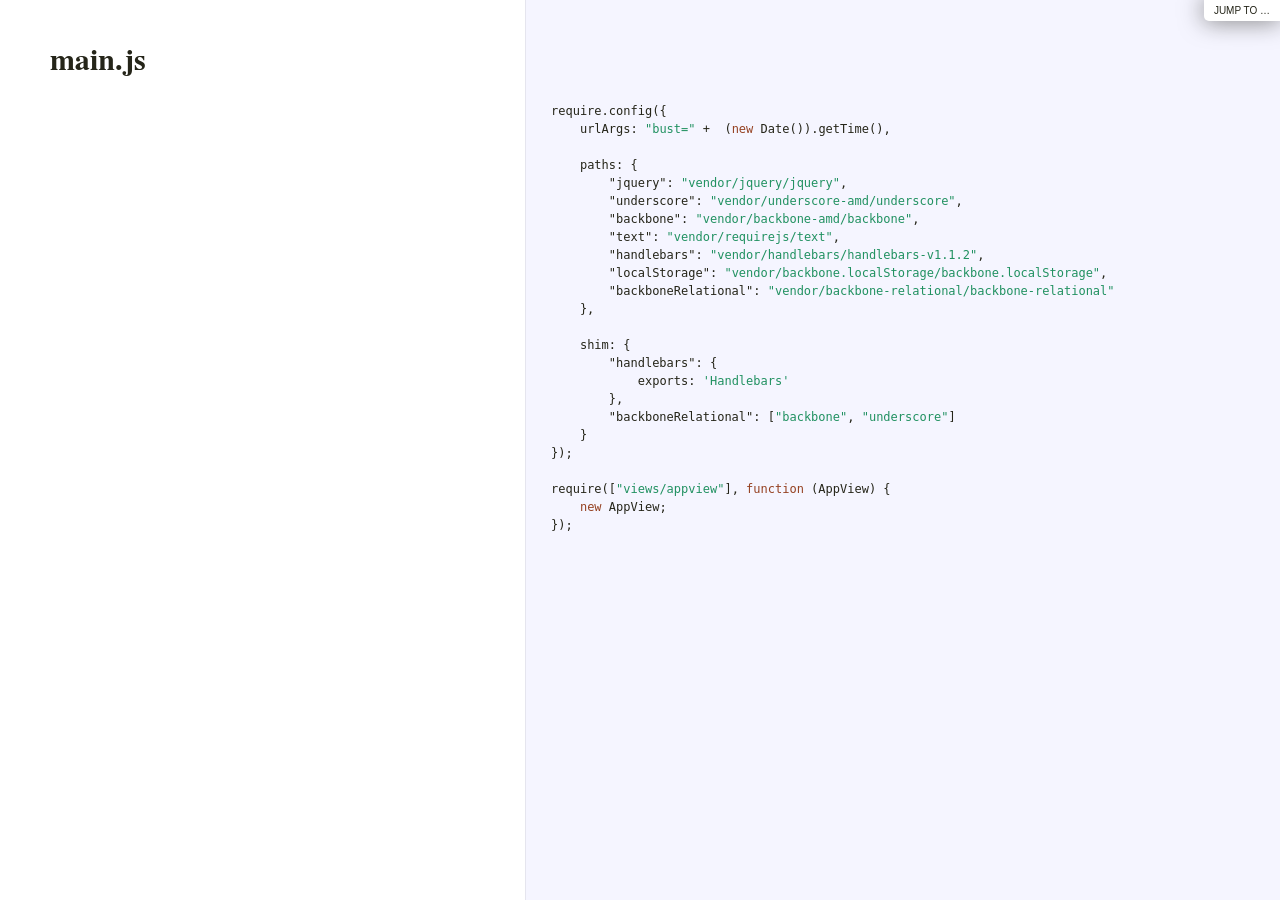
==== doc.html @ e1e233e6 "Hello World jQuery Underscore Backbone RequireJS TextJS Handlebars Backbone.localStorage Backbone-Re" ====
<!DOCTYPE html>
<html>
  <head>
    <meta charset="utf-8">
    <link rel="stylesheet" href="scripts/vendor/brocco/docco.css">
    <title></title>
  </head>
  <body>
    <div id="container">
      <div id="background"></div>
      <div id="jump_to">
        Jump To &hellip;
        <div id="jump_wrapper">
          <div id="jump_page">
            <!-- These are links for the pages that will
                 be documented. <code>[jump-to.js](?jump-to.js)</code>
                 automatically turns them into real links on page load. -->
            <a class="source">scripts/main.js</a>
            <a class="source">scripts/main.js</a>
            <a class="source">scripts/views/appview.js</a>
          </div>
      </div>
    </div>
    <script src="scripts/vendor/showdown/showdown.js"></script>
    <script src="scripts/vendor/codemirror/lib/codemirror.js"></script>
    <script src="scripts/vendor/codemirror/mode/javascript/javascript.js"></script>
    <script src="scripts/vendor/codemirror/mode/xml/xml.js"></script>
    <script src="scripts/vendor/codemirror/mode/css/css.js"></script>
    <script src="scripts/vendor/codemirror/mode/htmlmixed/htmlmixed.js"></script>
    <script src="scripts/vendor/brocco/brocco.js"></script>
    <script src="scripts/vendor/brocco/html-and-css.js"></script>
    <script src="scripts/vendor/brocco/jump-to.js"></script>
  </body>
</html>
---- scripts/vendor/brocco/docco.css ----
/*--------------------- Layout and Typography ----------------------------*/
body {
  font-family: 'Palatino Linotype', 'Book Antiqua', Palatino, FreeSerif, serif;
  font-size: 15px;
  line-height: 22px;
  color: #252519;
  margin: 0; padding: 0;
}
a {
  color: #261a3b;
}
  a:visited {
    color: #261a3b;
  }
p {
  margin: 0 0 15px 0;
}
h1, h2, h3, h4, h5, h6 {
  margin: 0px 0 15px 0;
}
  h1 {
    margin-top: 40px;
  }
hr {
    border: 0 none;
    border-top: 1px solid #e5e5ee;
    height: 1px;
    margin: 20px 0;
}
#container {
  position: relative;
}
#background {
  position: fixed;
  top: 0; left: 525px; right: 0; bottom: 0;
  background: #f5f5ff;
  border-left: 1px solid #e5e5ee;
  z-index: -1;
}
#jump_to, #jump_page {
  background: white;
  -webkit-box-shadow: 0 0 25px #777; -moz-box-shadow: 0 0 25px #777;
  -webkit-border-bottom-left-radius: 5px; -moz-border-radius-bottomleft: 5px;
  font: 10px Arial;
  text-transform: uppercase;
  cursor: pointer;
  text-align: right;
}
#jump_to, #jump_wrapper {
  position: fixed;
  right: 0; top: 0;
  padding: 5px 10px;
}
  #jump_wrapper {
    padding: 0;
    display: none;
  }
    #jump_to:hover #jump_wrapper {
      display: block;
    }
    #jump_page {
      padding: 5px 0 3px;
      margin: 0 0 25px 25px;
    }
      #jump_page .source {
        display: block;
        padding: 5px 10px;
        text-decoration: none;
        border-top: 1px solid #eee;
      }
        #jump_page .source:hover {
          background: #f5f5ff;
        }
        #jump_page .source:first-child {
        }
table td {
  border: 0;
  outline: 0;
}
  td.docs, th.docs {
    max-width: 450px;
    min-width: 450px;
    min-height: 5px;
    padding: 10px 25px 1px 50px;
    overflow-x: hidden;
    vertical-align: top;
    text-align: left;
  }
    .docs pre {
      margin: 15px 0 15px;
      padding-left: 15px;
    }
    .docs p tt, .docs p code {
      background: #f8f8ff;
      border: 1px solid #dedede;
      font-size: 12px;
      padding: 0 0.2em;
    }
    .pilwrap {
      position: relative;
    }
      .pilcrow {
        font: 12px Arial;
        text-decoration: none;
        color: #454545;
        position: absolute;
        top: 3px; left: -20px;
        padding: 1px 2px;
        opacity: 0;
        -webkit-transition: opacity 0.2s linear;
      }
        td.docs:hover .pilcrow {
          opacity: 1;
        }
  td.code, th.code {
    padding: 14px 15px 16px 25px;
    width: 100%;
    vertical-align: top;
    background: #f5f5ff;
    border-left: 1px solid #e5e5ee;
  }
    pre, tt, code {
      font-size: 12px; line-height: 18px;
      font-family: Menlo, Monaco, Consolas, "Lucida Console", monospace;
      margin: 0; padding: 0;
    }


/*---------------------- Syntax Highlighting -----------------------------*/
td.linenos { background-color: #f0f0f0; padding-right: 10px; }
span.lineno { background-color: #f0f0f0; padding: 0 5px 0 5px; }
body .hll { background-color: #ffffcc }
body .c { color: #408080; font-style: italic }  /* Comment */
body .err { border: 1px solid #FF0000 }         /* Error */
body .k { color: #954121 }                      /* Keyword */
body .o { color: #666666 }                      /* Operator */
body .cm { color: #408080; font-style: italic } /* Comment.Multiline */
body .cp { color: #BC7A00 }                     /* Comment.Preproc */
body .c1 { color: #408080; font-style: italic } /* Comment.Single */
body .cs { color: #408080; font-style: italic } /* Comment.Special */
body .gd { color: #A00000 }                     /* Generic.Deleted */
body .ge { font-style: italic }                 /* Generic.Emph */
body .gr { color: #FF0000 }                     /* Generic.Error */
body .gh { color: #000080; font-weight: bold }  /* Generic.Heading */
body .gi { color: #00A000 }                     /* Generic.Inserted */
body .go { color: #808080 }                     /* Generic.Output */
body .gp { color: #000080; font-weight: bold }  /* Generic.Prompt */
body .gs { font-weight: bold }                  /* Generic.Strong */
body .gu { color: #800080; font-weight: bold }  /* Generic.Subheading */
body .gt { color: #0040D0 }                     /* Generic.Traceback */
body .kc { color: #954121 }                     /* Keyword.Constant */
body .kd { color: #954121; font-weight: bold }  /* Keyword.Declaration */
body .kn { color: #954121; font-weight: bold }  /* Keyword.Namespace */
body .kp { color: #954121 }                     /* Keyword.Pseudo */
body .kr { color: #954121; font-weight: bold }  /* Keyword.Reserved */
body .kt { color: #B00040 }                     /* Keyword.Type */
body .m { color: #666666 }                      /* Literal.Number */
body .s { color: #219161 }                      /* Literal.String */
body .na { color: #7D9029 }                     /* Name.Attribute */
body .nb { color: #954121 }                     /* Name.Builtin */
body .nc { color: #0000FF; font-weight: bold }  /* Name.Class */
body .no { color: #880000 }                     /* Name.Constant */
body .nd { color: #AA22FF }                     /* Name.Decorator */
body .ni { color: #999999; font-weight: bold }  /* Name.Entity */
body .ne { color: #D2413A; font-weight: bold }  /* Name.Exception */
body .nf { color: #0000FF }                     /* Name.Function */
body .nl { color: #A0A000 }                     /* Name.Label */
body .nn { color: #0000FF; font-weight: bold }  /* Name.Namespace */
body .nt { color: #954121; font-weight: bold }  /* Name.Tag */
body .nv { color: #19469D }                     /* Name.Variable */
body .ow { color: #AA22FF; font-weight: bold }  /* Operator.Word */
body .w { color: #bbbbbb }                      /* Text.Whitespace */
body .mf { color: #666666 }                     /* Literal.Number.Float */
body .mh { color: #666666 }                     /* Literal.Number.Hex */
body .mi { color: #666666 }                     /* Literal.Number.Integer */
body .mo { color: #666666 }                     /* Literal.Number.Oct */
body .sb { color: #219161 }                     /* Literal.String.Backtick */
body .sc { color: #219161 }                     /* Literal.String.Char */
body .sd { color: #219161; font-style: italic } /* Literal.String.Doc */
body .s2 { color: #219161 }                     /* Literal.String.Double */
body .se { color: #BB6622; font-weight: bold }  /* Literal.String.Escape */
body .sh { color: #219161 }                     /* Literal.String.Heredoc */
body .si { color: #BB6688; font-weight: bold }  /* Literal.String.Interpol */
body .sx { color: #954121 }                     /* Literal.String.Other */
body .sr { color: #BB6688 }                     /* Literal.String.Regex */
body .s1 { color: #219161 }                     /* Literal.String.Single */
body .ss { color: #19469D }                     /* Literal.String.Symbol */
body .bp { color: #954121 }                     /* Name.Builtin.Pseudo */
body .vc { color: #19469D }                     /* Name.Variable.Class */
body .vg { color: #19469D }                     /* Name.Variable.Global */
body .vi { color: #19469D }                     /* Name.Variable.Instance */
body .il { color: #666666 }                     /* Literal.Number.Integer.Long */
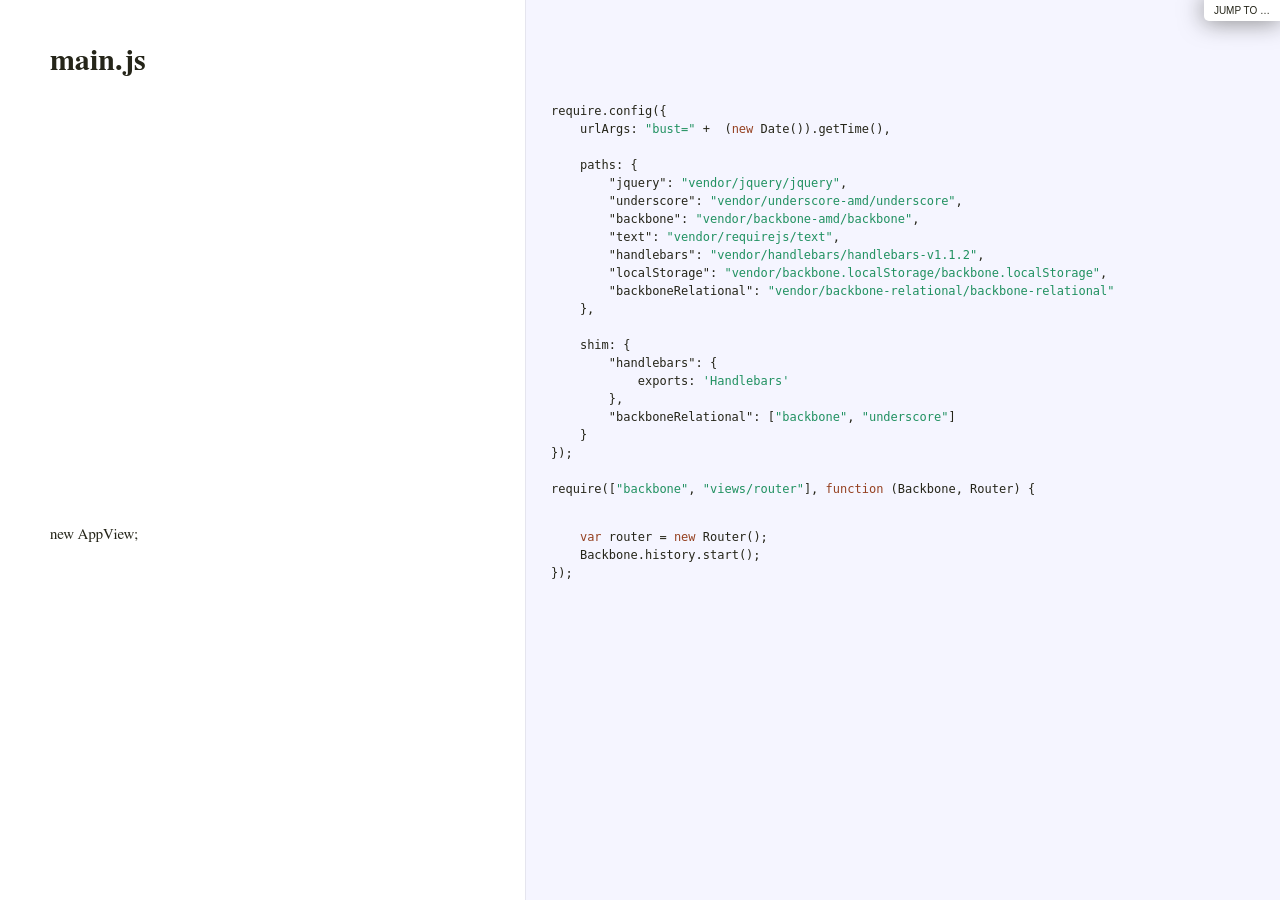
==== commit f6aed439: "Add ToDo Första enkla versionen av att kunna lägga till ToDos med LocalStorage" ====
--- a/doc.html
+++ b/doc.html
@@ -15,7 +15,7 @@
             <!-- These are links for the pages that will
                  be documented. <code>[jump-to.js](?jump-to.js)</code>
                  automatically turns them into real links on page load. -->
-            <a class="source">scripts/main.js</a>
+            <!-- <a class="source">index.html</a> -->
             <a class="source">scripts/main.js</a>
             <a class="source">scripts/views/appview.js</a>
           </div>
